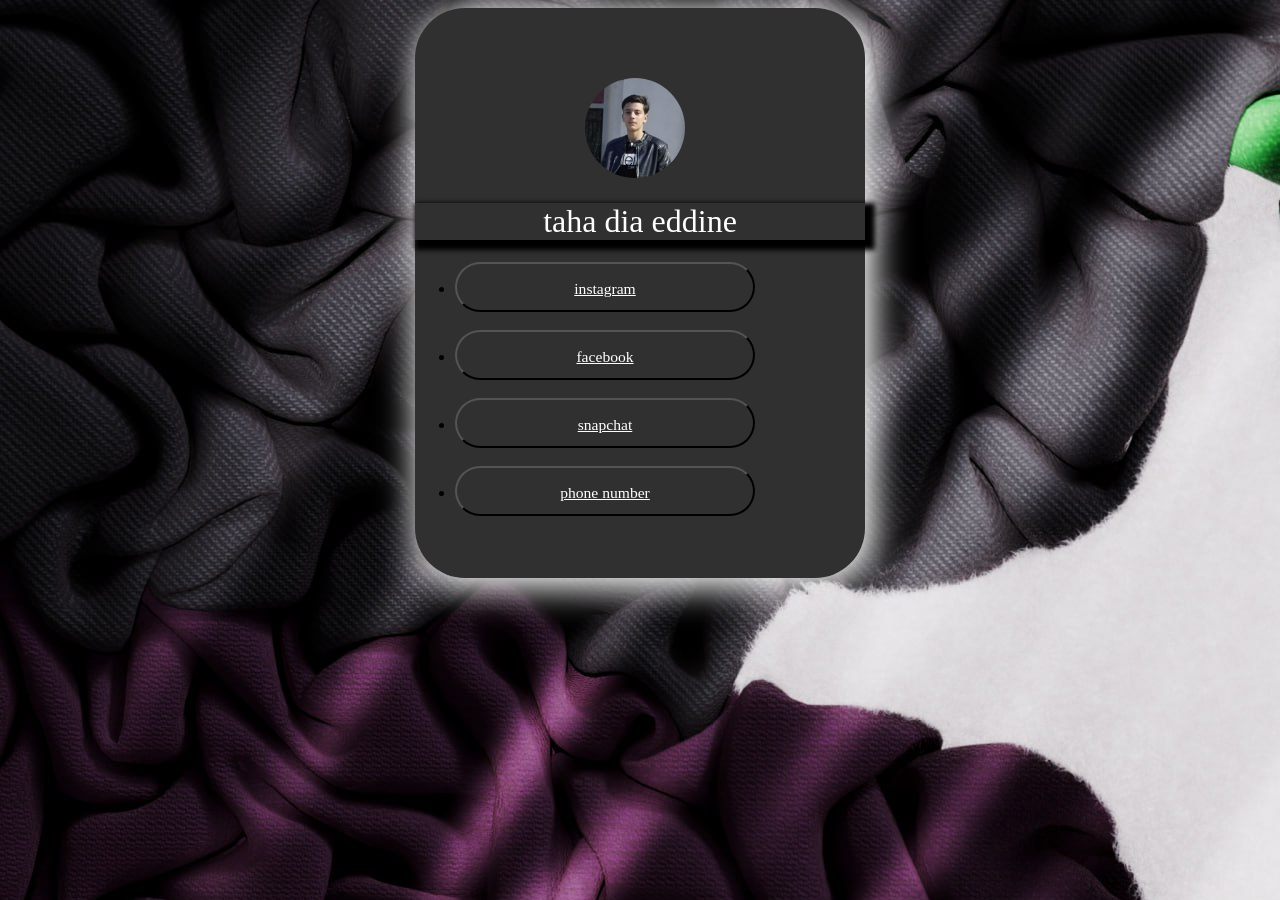
==== index.html @ 6f8f8650 "Add files via upload" ====
<!DOCTYPE html>
<html lang="en">
<head>

    <meta charset="UTF-8">
    <meta name="viewport" content="width=device-width, initial-scale=1.0">
    <title>links profile</title>
    
    <link rel="stylesheet" href="index.css">
</head>
<body bgcolor="#000000" background="foto/photo_2023-12-12_07-27-10.jpg">
    
<div >
    <img id="img1" src="foto/foto2.jpg" alt="">
    
<h1 id="h1" align="center"> taha dia eddine </h1>


<ul>
<li>

<button id="b1">
    <h3>
        <a target="_blank" href="https://www.instagram.com/deyaa_bk?igsh=ZHE0djduam8yMDZo">instagram</a>
</h3>
</button>

</li>




<br>

<li>
    <button  id="b2">
<h3>
    <a target="_blank" href="https://www.facebook.com/share/1hjXnFYvgj/">facebook</a>
</h3>
    </button>
</li>




<br>

<li>
<button id="b3">
    <h3>
        <a target="_blank" href="https://www.snapchat.com/add/tahabk230?share_id=64KRnuzUALc&locale=ar-DZ">snapchat</a>
    </h3>
</button>


</li>




<br>
<li>
    <button id="b4">
        <h3>
            <a target="_blank" href="tel:+213670722147">phone number</a>
        </h3>
    </button>
</li>



</ul>













</div>





</body>
</html>
---- index.css ----
div{
    margin-top: auto;
    padding-top: 70px;
    margin-left: auto;
    margin-right: auto;
    width: 450px; 
    height: 500px; 
    background: #313030;
    border-radius: 50px;
    box-shadow: 5px 5px 35px 5px white;
}

#img1{

width: 100px;
margin-left: 170px;

border-radius: 200px;

height: 100px;
}

#h1{
color: white;
box-shadow: 5px 5px 5px 5px black;
 font-family: "Great Vibes", cursive;
  font-weight: 400;
  font-style: normal;
}


#b1{
    background: #313030;
    width: 300px;
    height: 50px;
    border-radius: 30px;
}

#b1>h3>a{
    width: 100px;
    color:white;
   font-family: "Great Vibes", cursive;
  font-weight: 400;
  font-style: normal;
  margin-left: auto;
  margin-right: auto;
  margin-bottom: auto;
  margin-top: auto;
}
#b2{
    background: #313030;
    width: 300px;
    height: 50px;
    border-radius: 30px;
}
#b2>h3>a{
    width: 100px;
    color:white;
   font-family: "Great Vibes", cursive;
  font-weight: 400;
  font-style: normal;
  margin-left: auto;
  margin-right: auto;
  margin-bottom: auto;
  margin-top: auto;
}

#b3{
    background: #313030;
    width: 300px;
    height: 50px;
    border-radius: 30px;
}
#b3>h3>a{
    width: 100px;
    color:white;
   font-family: "Great Vibes", cursive;
  font-weight: 400;
  font-style: normal;
  margin-left: auto;
  margin-right: auto;
  margin-bottom: auto;
  margin-top: auto;
}

#b4{
    background: #313030;
    width: 300px;
    height: 50px;
    border-radius: 30px;
}
#b4>h3>a{
    width: 100px;
    color:white;
   font-family: "Great Vibes", cursive;
  font-weight: 400;
  font-style: normal;
  margin-left: auto;
  margin-right: auto;
  margin-bottom: auto;
  margin-top: auto;
}
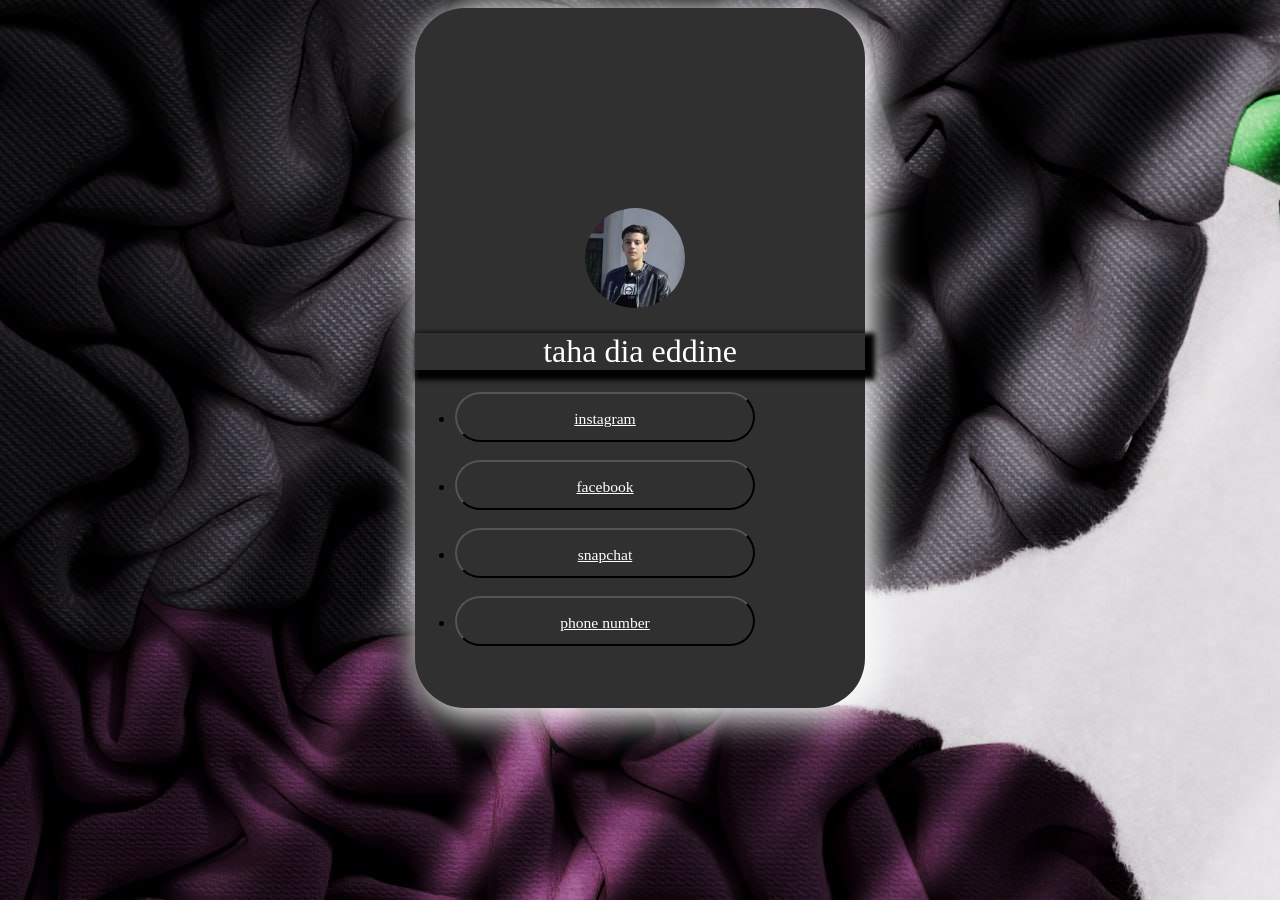
==== commit fc3b3950: "Add files via upload" ====
--- a/index.html
+++ b/index.html
@@ -1,7 +1,7 @@
 <!DOCTYPE html>
 <html lang="en">
 <head>
-
+    
     <meta charset="UTF-8">
     <meta name="viewport" content="width=device-width, initial-scale=1.0">
     <title>links profile</title>
--- a/index.css
+++ b/index.css
@@ -1,8 +1,16 @@
+head{
+
+
+height: 500px;
+width: 500px;
+}
+
 
 
 div{
+    margin-bottom: auto;
     margin-top: auto;
-    padding-top: 70px;
+    padding-top: 200px;
     margin-left: auto;
     margin-right: auto;
     width: 450px; 
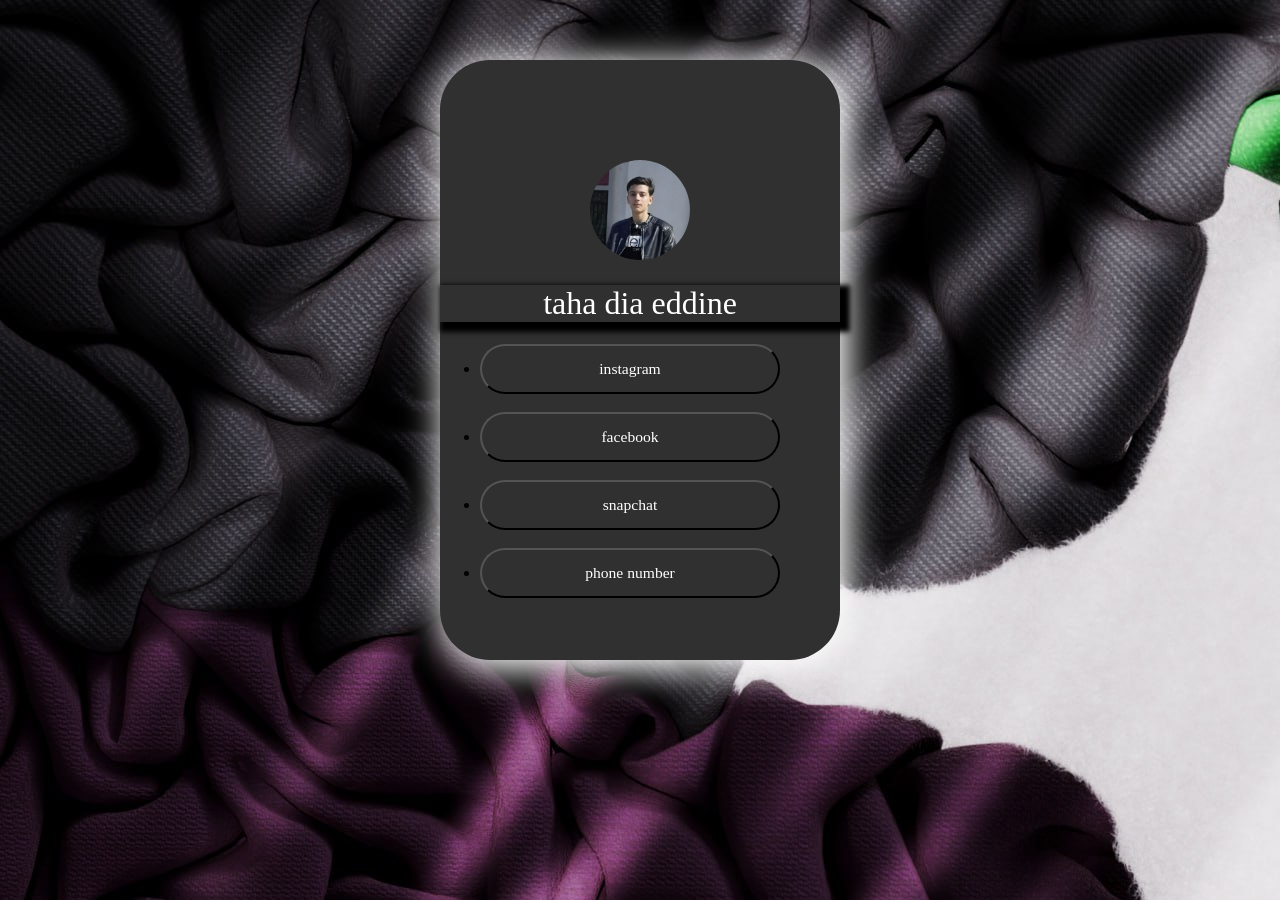
==== commit 22a9d7b6: "Add files via upload" ====
--- a/index.html
+++ b/index.html
@@ -19,10 +19,10 @@
 <ul>
 <li>
 
-<button id="b1">
-    <h3>
-        <a target="_blank" href="https://www.instagram.com/deyaa_bk?igsh=ZHE0djduam8yMDZo">instagram</a>
-</h3>
+<button id="b1"
+onclick="window.open('https://www.instagram.com/deyaa_bk?igsh=ZHE0djduam8yMDZo','_blank')">
+    <h3>instagram </h3>
+        
 </button>
 
 </li>
@@ -33,9 +33,10 @@
 <br>
 
 <li>
-    <button  id="b2">
+    <button  id="b2"
+    onclick="window.open('https://www.facebook.com/share/1hjXnFYvgj/','_blank')">
 <h3>
-    <a target="_blank" href="https://www.facebook.com/share/1hjXnFYvgj/">facebook</a>
+facebook
 </h3>
     </button>
 </li>
@@ -46,9 +47,17 @@
 <br>
 
 <li>
-<button id="b3">
-    <h3>
-        <a target="_blank" href="https://www.snapchat.com/add/tahabk230?share_id=64KRnuzUALc&locale=ar-DZ">snapchat</a>
+<button id="b3"
+    
+        
+        
+        
+        onclick="window.open('https://www.snapchat.com/add/tahabk230?share_id=64KRnuzUALc&locale=ar-DZ ','_blank')">
+        
+        
+        <h3>
+        
+        snapchat
     </h3>
 </button>
 
@@ -60,9 +69,11 @@
 
 <br>
 <li>
-    <button id="b4">
+    <button id="b4"
+    
+onclick="window.open('tell:+213670722147','_blank')">
         <h3>
-            <a target="_blank" href="tel:+213670722147">phone number</a>
+            phone number
         </h3>
     </button>
 </li>
--- a/index.css
+++ b/index.css
@@ -1,19 +1,20 @@
-head{
+@media (max-width:600px){
+    body{width: auto;
+height: auto;
+    }
+}
 
 
-height: 500px;
-width: 500px;
-}
 
 
 
 div{
     margin-bottom: auto;
-    margin-top: auto;
-    padding-top: 200px;
+    margin-top: 60px;
+    padding-top: 100px;
     margin-left: auto;
     margin-right: auto;
-    width: 450px; 
+    width: 400px; 
     height: 500px; 
     background: #313030;
     border-radius: 50px;
@@ -23,7 +24,7 @@
 #img1{
 
 width: 100px;
-margin-left: 170px;
+margin-left: 150px;
 
 border-radius: 200px;
 
@@ -46,7 +47,7 @@
     border-radius: 30px;
 }
 
-#b1>h3>a{
+#b1>h3{
     width: 100px;
     color:white;
    font-family: "Great Vibes", cursive;
@@ -63,7 +64,7 @@
     height: 50px;
     border-radius: 30px;
 }
-#b2>h3>a{
+#b2>h3{
     width: 100px;
     color:white;
    font-family: "Great Vibes", cursive;
@@ -81,7 +82,7 @@
     height: 50px;
     border-radius: 30px;
 }
-#b3>h3>a{
+#b3>h3{
     width: 100px;
     color:white;
    font-family: "Great Vibes", cursive;
@@ -99,8 +100,9 @@
     height: 50px;
     border-radius: 30px;
 }
-#b4>h3>a{
-    width: 100px;
+#b4>h3{
+    
+    width: 150px;
     color:white;
    font-family: "Great Vibes", cursive;
   font-weight: 400;
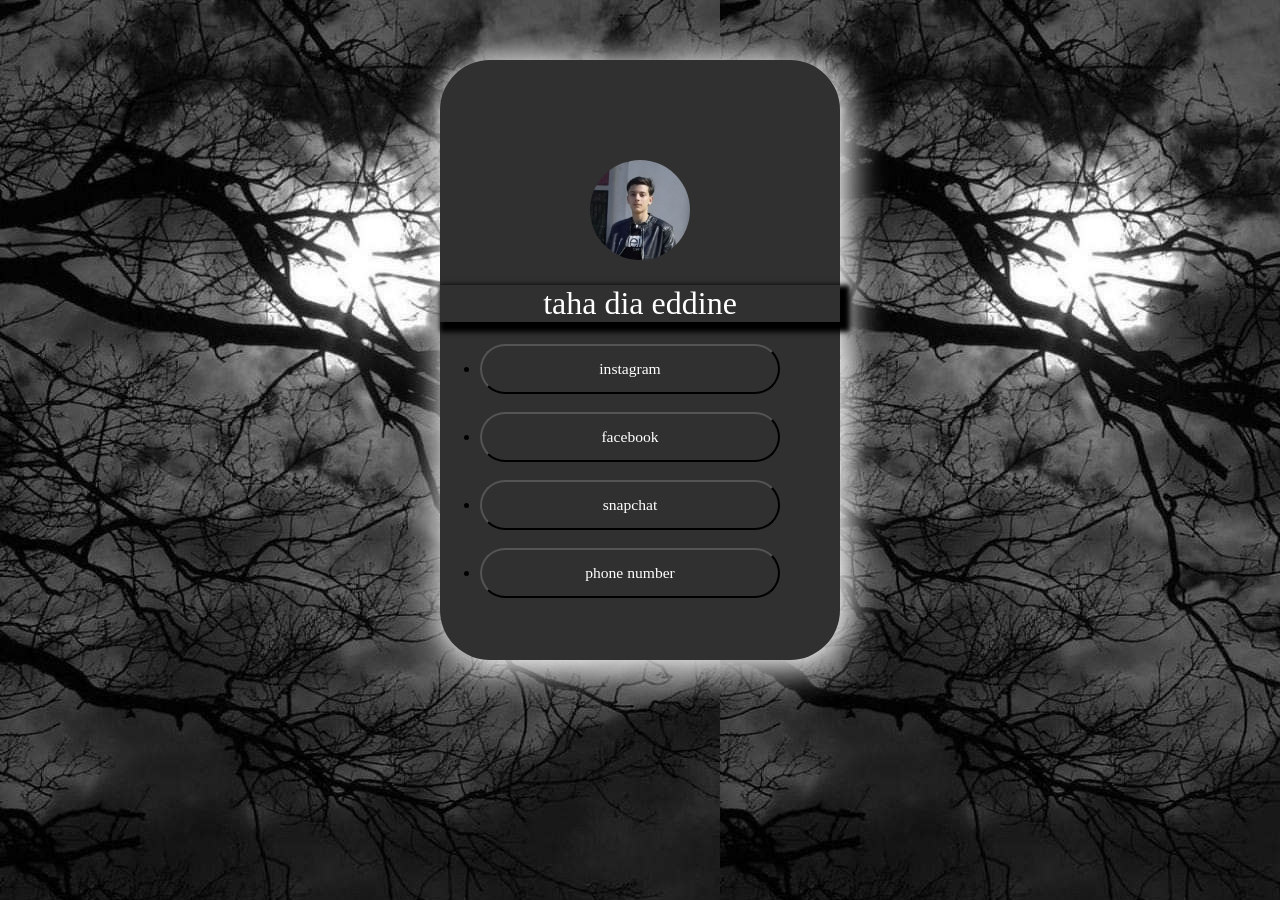
==== commit ea5a906e: "Add files via upload" ====
--- a/index.html
+++ b/index.html
@@ -8,14 +8,14 @@
     
     <link rel="stylesheet" href="index.css">
 </head>
-<body bgcolor="#000000" background="foto/photo_2023-12-12_07-27-10.jpg">
+<body bgcolor="#000000" background="foto/photo.jpg">
     
-<div >
-    <img id="img1" src="foto/foto2.jpg" alt="">
+<div id="gg">
+
+
+ <img id="img1" src="foto/foto2.jpg" alt="">
     
 <h1 id="h1" align="center"> taha dia eddine </h1>
-
-
 <ul>
 <li>
 
@@ -71,7 +71,7 @@
 <li>
     <button id="b4"
     
-onclick="window.open('tell:+213670722147','_blank')">
+onclick="window.open('tel:+213670722147','_blank')">
         <h3>
             phone number
         </h3>
@@ -85,9 +85,35 @@
 
 
 
+    <video class="bg-video" autoplay muted loop>
+  <source src="foto/bb.mp4">
+</video>
+
+
+ </div>
+
+ 
 
 
 
+
+
+
+
+
+
+
+
+
+
+
+
+
+ 
+
+
+
+   
 
 
 
--- a/index.css
+++ b/index.css
@@ -7,8 +7,10 @@
 
 
 
+#gg{
 
-div{
+ 
+
     margin-bottom: auto;
     margin-top: 60px;
     padding-top: 100px;
@@ -20,6 +22,7 @@
     border-radius: 50px;
     box-shadow: 5px 5px 35px 5px white;
 }
+
 
 #img1{
 
@@ -41,7 +44,7 @@
 
 
 #b1{
-    background: #313030;
+    background: transparent;
     width: 300px;
     height: 50px;
     border-radius: 30px;
@@ -59,7 +62,7 @@
   margin-top: auto;
 }
 #b2{
-    background: #313030;
+    background: transparent;
     width: 300px;
     height: 50px;
     border-radius: 30px;
@@ -77,7 +80,7 @@
 }
 
 #b3{
-    background: #313030;
+    background: transparent;
     width: 300px;
     height: 50px;
     border-radius: 30px;
@@ -95,10 +98,11 @@
 }
 
 #b4{
-    background: #313030;
+    background: transparent;
     width: 300px;
     height: 50px;
     border-radius: 30px;
+
 }
 #b4>h3{
     
@@ -111,4 +115,51 @@
   margin-right: auto;
   margin-bottom: auto;
   margin-top: auto;
-}+
+
+}
+
+#gg>video{
+
+
+
+    position: absolute;      /* المفتاح */
+    top: 9%;
+    left: 35%;
+
+    width: 405px;
+    height: 600px;
+    object-fit: cover;
+
+    border-radius: 50px;
+    z-index: 0;
+}
+
+
+
+
+
+
+
+#img1,#b1,#b2,#b3,#b4,
+#h1,
+#ul {
+    position: relative;
+    z-index: 1;
+}
+
+
+
+  
+  
+
+
+
+
+
+
+
+   
+    
+    
+    
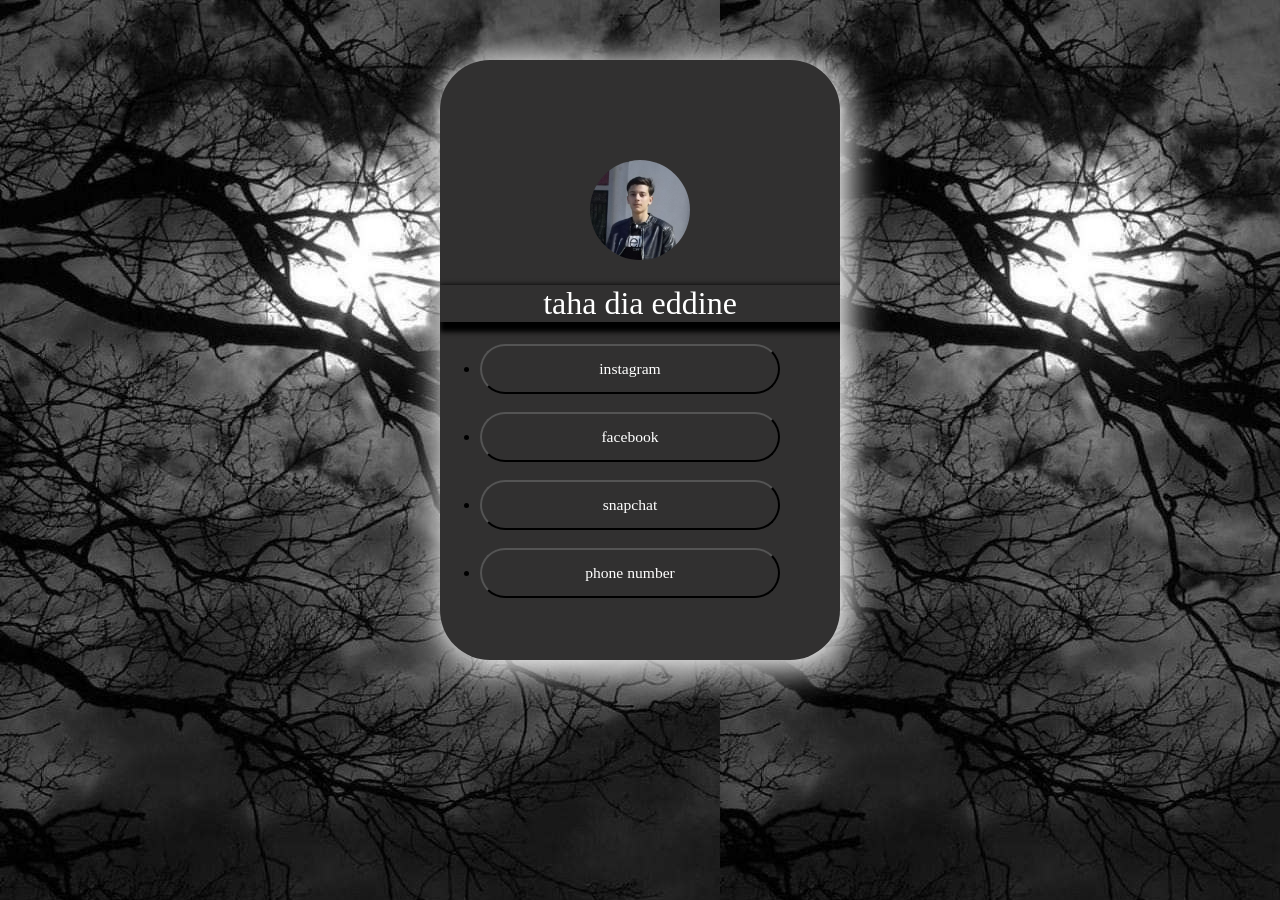
==== commit 1d21efad: "Add files via upload" ====
--- a/index.html
+++ b/index.html
@@ -12,6 +12,9 @@
     
 <div id="gg">
 
+<video class="bg-video" autoplay muted loop>
+  <source src="foto/bb.mp4">
+</video>
 
  <img id="img1" src="foto/foto2.jpg" alt="">
     
@@ -85,9 +88,7 @@
 
 
 
-    <video class="bg-video" autoplay muted loop>
-  <source src="foto/bb.mp4">
-</video>
+    
 
 
  </div>
--- a/index.css
+++ b/index.css
@@ -8,15 +8,17 @@
 
 
 #gg{
-
- 
-
+position: relative;
+margin: 60px auto;
     margin-bottom: auto;
     margin-top: 60px;
     padding-top: 100px;
     margin-left: auto;
     margin-right: auto;
-    width: 400px; 
+    width: 90%;
+    max-width: 400px;
+    aspect-ratio: 2/3; 
+    overflow: hidden;
     height: 500px; 
     background: #313030;
     border-radius: 50px;
@@ -124,8 +126,8 @@
 
 
     position: absolute;      /* المفتاح */
-    top: 9%;
-    left: 35%;
+    top: 0%;
+    left: 0%;
 
     width: 405px;
     height: 600px;
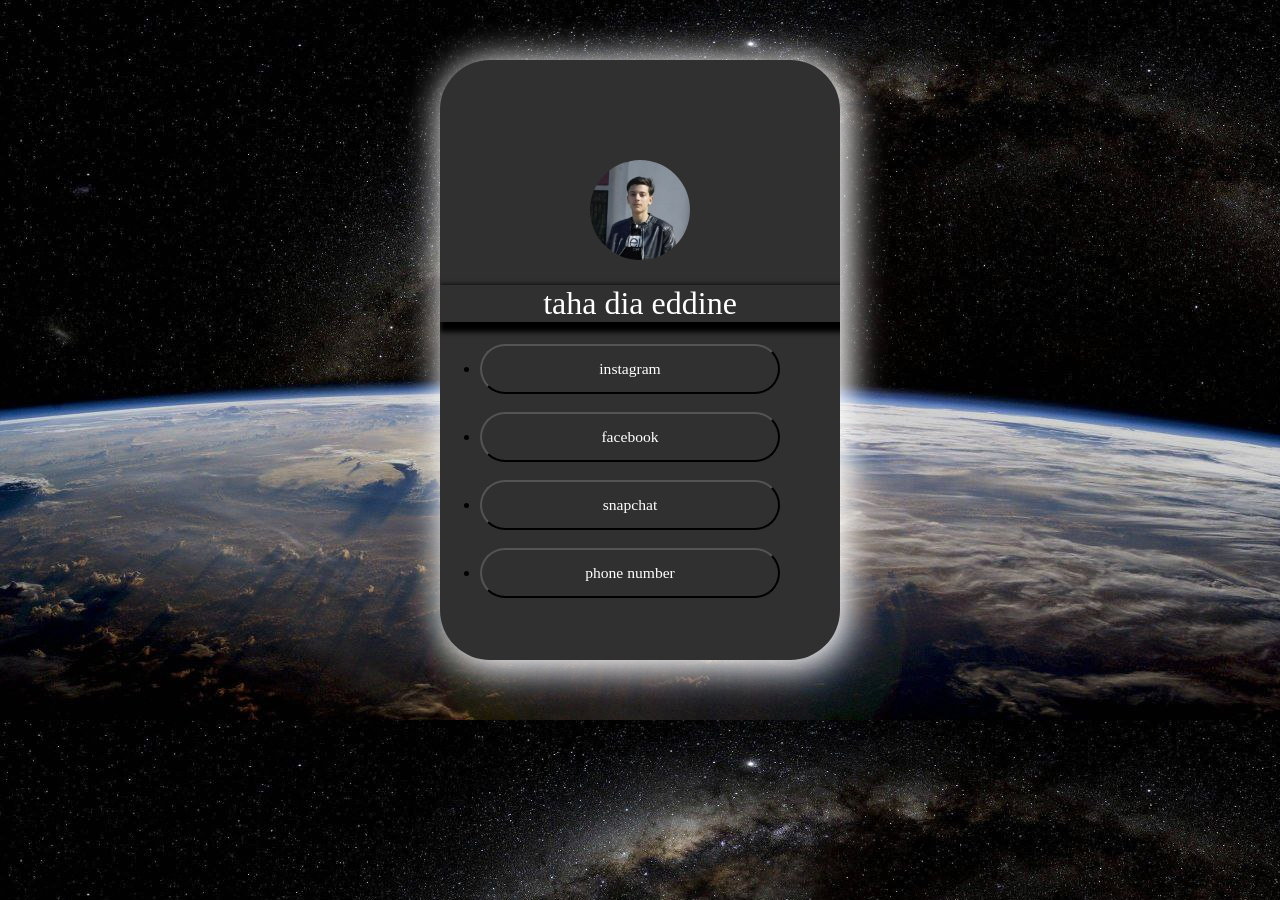
==== commit e8bac1ad: "Add files via upload" ====
--- a/index.html
+++ b/index.html
@@ -13,10 +13,10 @@
 <div id="gg">
 
 <video class="bg-video" autoplay muted loop>
-  <source src="foto/bb.mp4">
+  <source src="foto/f.mp4">
 </video>
 
- <img id="img1" src="foto/foto2.jpg" alt="">
+ <img id="img1" src="foto/photo1.jpg" alt="">
     
 <h1 id="h1" align="center"> taha dia eddine </h1>
 <ul>
--- a/index.css
+++ b/index.css
@@ -1,3 +1,4 @@
+
 @media (max-width:600px){
     body{width: auto;
 height: auto;
@@ -21,16 +22,21 @@
     overflow: hidden;
     height: 500px; 
     background: #313030;
+
+
+
+
+
     border-radius: 50px;
     box-shadow: 5px 5px 35px 5px white;
 }
 
 
 #img1{
-
+position: relative;
 width: 100px;
 margin-left: 150px;
-
+left: 0%;
 border-radius: 200px;
 
 height: 100px;
@@ -164,4 +170,13 @@
    
     
     
-    +
+    
+
+
+body {
+  background-image: url('foto/photo.jpg'); /* رابط صورتك */
+  background-repeat: ; /* هذه تمنع تكرار الصورة */
+  background-size: cover;       /* لتغطي الصورة كامل الشاشة */
+  
+}
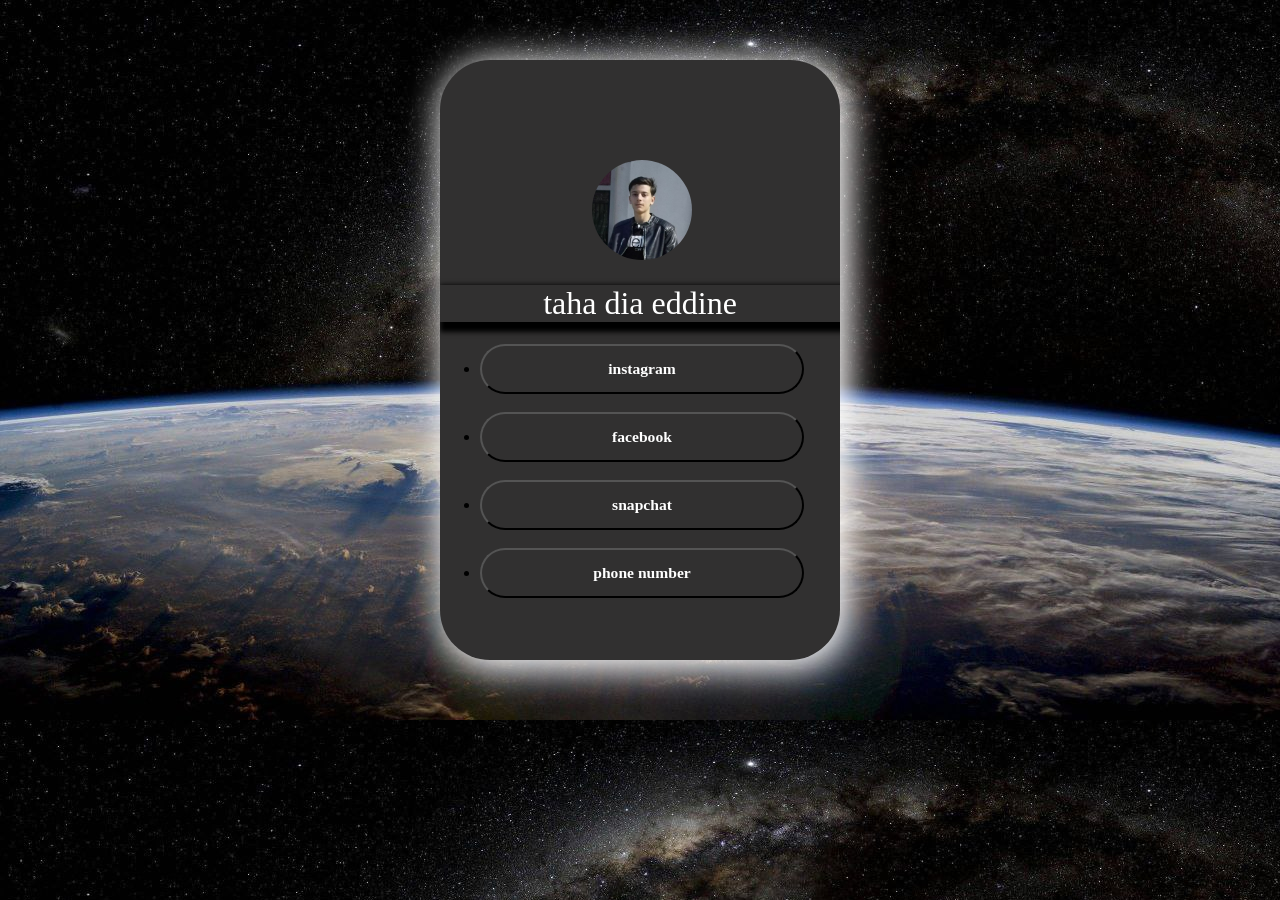
==== commit 3794d5fe: "Add files via upload" ====
--- a/index.html
+++ b/index.html
@@ -1,3 +1,4 @@
+
 <!DOCTYPE html>
 <html lang="en">
 <head>
@@ -128,4 +129,4 @@
 
 
 </body>
-</html>+</html>
--- a/index.css
+++ b/index.css
@@ -1,3 +1,4 @@
+
 
 @media (max-width:600px){
     body{width: auto;
@@ -34,8 +35,8 @@
 
 #img1{
 position: relative;
-width: 100px;
-margin-left: 150px;
+width: 25%;
+margin-left: 38%;
 left: 0%;
 border-radius: 200px;
 
@@ -53,16 +54,16 @@
 
 #b1{
     background: transparent;
-    width: 300px;
+    width: 90%;
     height: 50px;
     border-radius: 30px;
 }
 
 #b1>h3{
-    width: 100px;
+    width: 90%;
     color:white;
    font-family: "Great Vibes", cursive;
-  font-weight: 400;
+  font-weight: 400px;
   font-style: normal;
   margin-left: auto;
   margin-right: auto;
@@ -71,15 +72,15 @@
 }
 #b2{
     background: transparent;
-    width: 300px;
+    width: 90%;
     height: 50px;
     border-radius: 30px;
 }
 #b2>h3{
-    width: 100px;
+    width: 90%;
     color:white;
    font-family: "Great Vibes", cursive;
-  font-weight: 400;
+  font-weight: 400px;
   font-style: normal;
   margin-left: auto;
   margin-right: auto;
@@ -89,15 +90,15 @@
 
 #b3{
     background: transparent;
-    width: 300px;
+    width: 90%;
     height: 50px;
     border-radius: 30px;
 }
 #b3>h3{
-    width: 100px;
+    width: 90%;
     color:white;
    font-family: "Great Vibes", cursive;
-  font-weight: 400;
+  font-weight: 400px;
   font-style: normal;
   margin-left: auto;
   margin-right: auto;
@@ -107,17 +108,17 @@
 
 #b4{
     background: transparent;
-    width: 300px;
+    width: 90%;
     height: 50px;
     border-radius: 30px;
 
 }
 #b4>h3{
     
-    width: 150px;
+    width: 90%;
     color:white;
    font-family: "Great Vibes", cursive;
-  font-weight: 400;
+  font-weight: 400px;
   font-style: normal;
   margin-left: auto;
   margin-right: auto;
@@ -135,8 +136,8 @@
     top: 0%;
     left: 0%;
 
-    width: 405px;
-    height: 600px;
+    width: 100%;
+    height: 100%;
     object-fit: cover;
 
     border-radius: 50px;
@@ -179,4 +180,4 @@
   background-repeat: ; /* هذه تمنع تكرار الصورة */
   background-size: cover;       /* لتغطي الصورة كامل الشاشة */
   
-}+}
